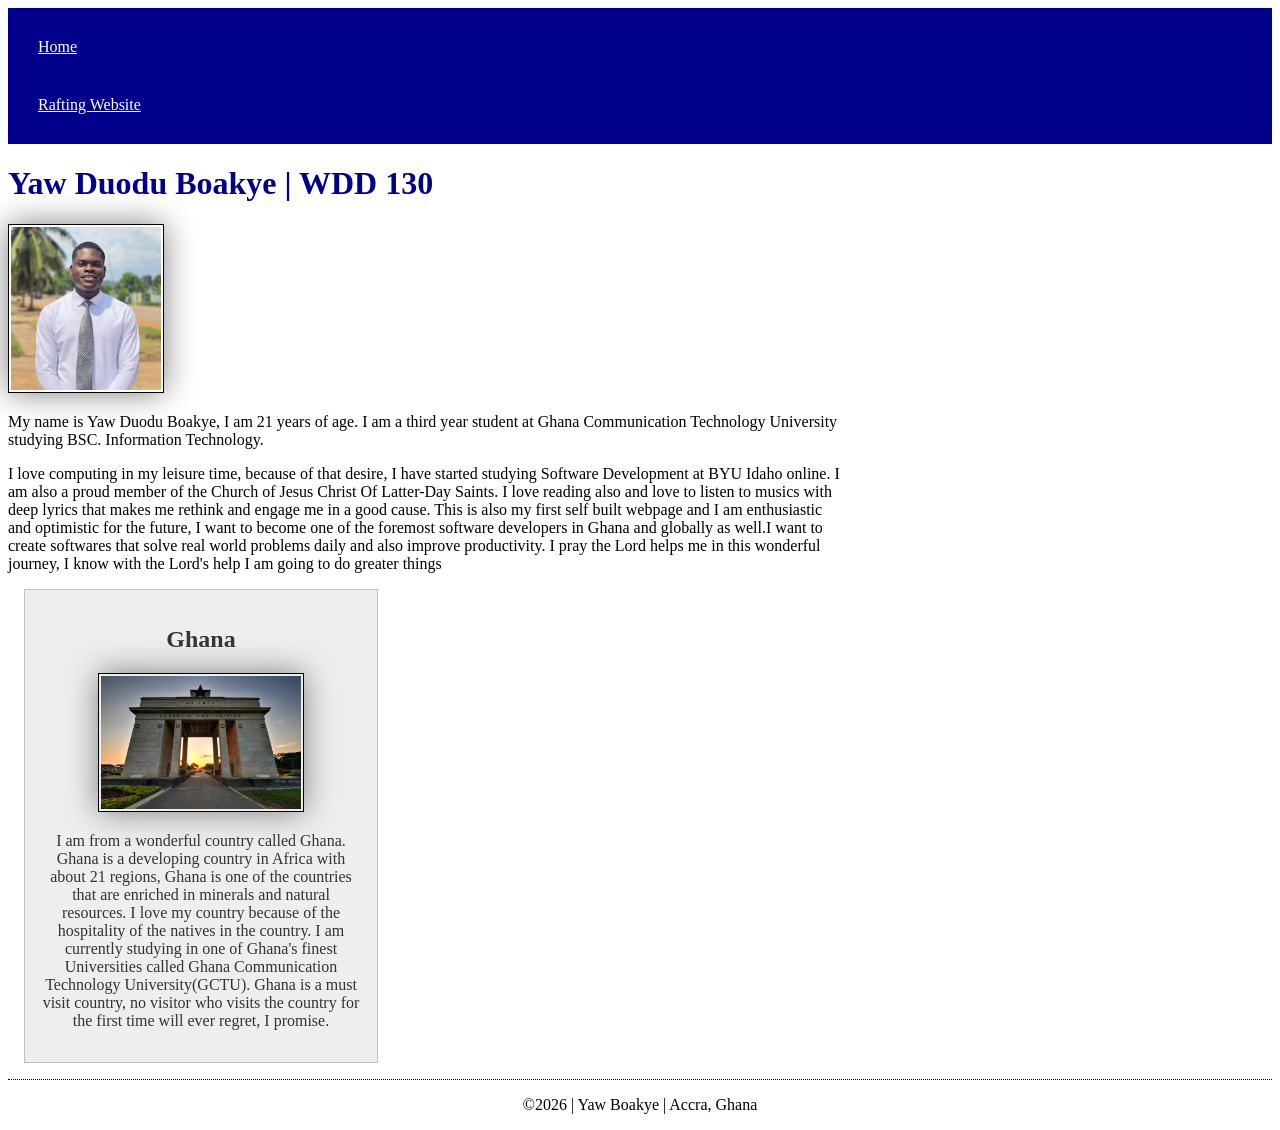
==== index.html @ 3e36444b "Home page enhancement" ====
<!DOCTYPE html>
<html lang="en">

<head>
    <meta charset="UTF-8">
        <meta name="viewport" content="width=device-width, initial-scale=1.0">
    <meta name="description" content="This page is a personal bio page, which is being used for practical assignment in wdd130">
    <meta name="author" content="Yaw Duodu Boakye">
    <title>WDD 130 | Yaw Boakye</title>
    <link rel = "stylesheet" href ="styles/styles.css">
</head>

<body>
    <header>
        <nav>
            <a href="#">Home</a>
            <a href="wwr/">Rafting Website</a>
        </nav>
    </header>
        <main>
    
            <h1> Yaw Duodu Boakye | WDD 130</h1>
            <img src="images/profile.jpg" alt="wdd130, Yaw Boakye; personal picture" width=200>
    
            <p> My name is Yaw Duodu Boakye, I am 21 years of age. I am a third year student at Ghana
            Communication Technology University studying BSC. Information Technology.</p>

            <p> I love
            computing in my leisure time, because of that desire, I have started studying
            Software Development at BYU Idaho online. I am also a proud member of the Church of
            Jesus Christ Of Latter-Day Saints. I love reading also and love to listen to musics with
            deep lyrics that makes me rethink
            and engage me in a good cause. This is also my first self built webpage and I am
            enthusiastic and optimistic for the
            future, I want to become one of the foremost software developers in Ghana and globally
            as well.I want to create softwares that solve real world problems daily and also improve
            productivity. I pray the Lord helps me in this wonderful journey, I know with the Lord's
            help I am going to do greater things</p>
            
        </main>
            <aside> 
            <h2>Ghana</h2>
            <img src="images/mycountry.jpg" alt="the photo of my country; Ghana">
             <p>I am from a wonderful country called Ghana. Ghana is a developing country in Africa with about 21 regions, Ghana is one of the countries that are enriched in minerals and natural resources. I love my country because of the hospitality of the natives in the country. I am currently studying in one of Ghana's finest Universities called Ghana Communication Technology University(GCTU). Ghana is a must visit country, no visitor who visits the country for the first time will ever regret, I promise.</p>
            </aside>
        <footer>
        <p>©️2026 | Yaw Boakye | Accra, Ghana</p>

    </footer>

</body>

</html>
---- styles/styles.css ----
nav {
    background-color: darkblue;
    padding: 10px;
}

nav a{
    color: white;
    display:block;
    padding: 20px;
}

h1{
    color:darkblue;

}

img{
    width: 150px;
    height:auto;
    border:1px solid black;
    padding:2px;
    box-shadow: 0 0 30px gray;
    

}

p{
    padding: 0;
}

main{
    max-width: 840px;
}

aside{
    width: 20rem;
    margin: 1rem;
    border: 1px solid rgb(0 0 0 /0.2);
    padding: 1rem;
    background-color: #eee;
    color: #333;
    text-align: center;
}

aside img{
    width: 200px;
    height: auto;
}

main img{
    width: 150px;
    height: auto;

}

footer{
    border-top: 1px dotted black;
    margin-top: 10px;
    text-align: center;
    
}
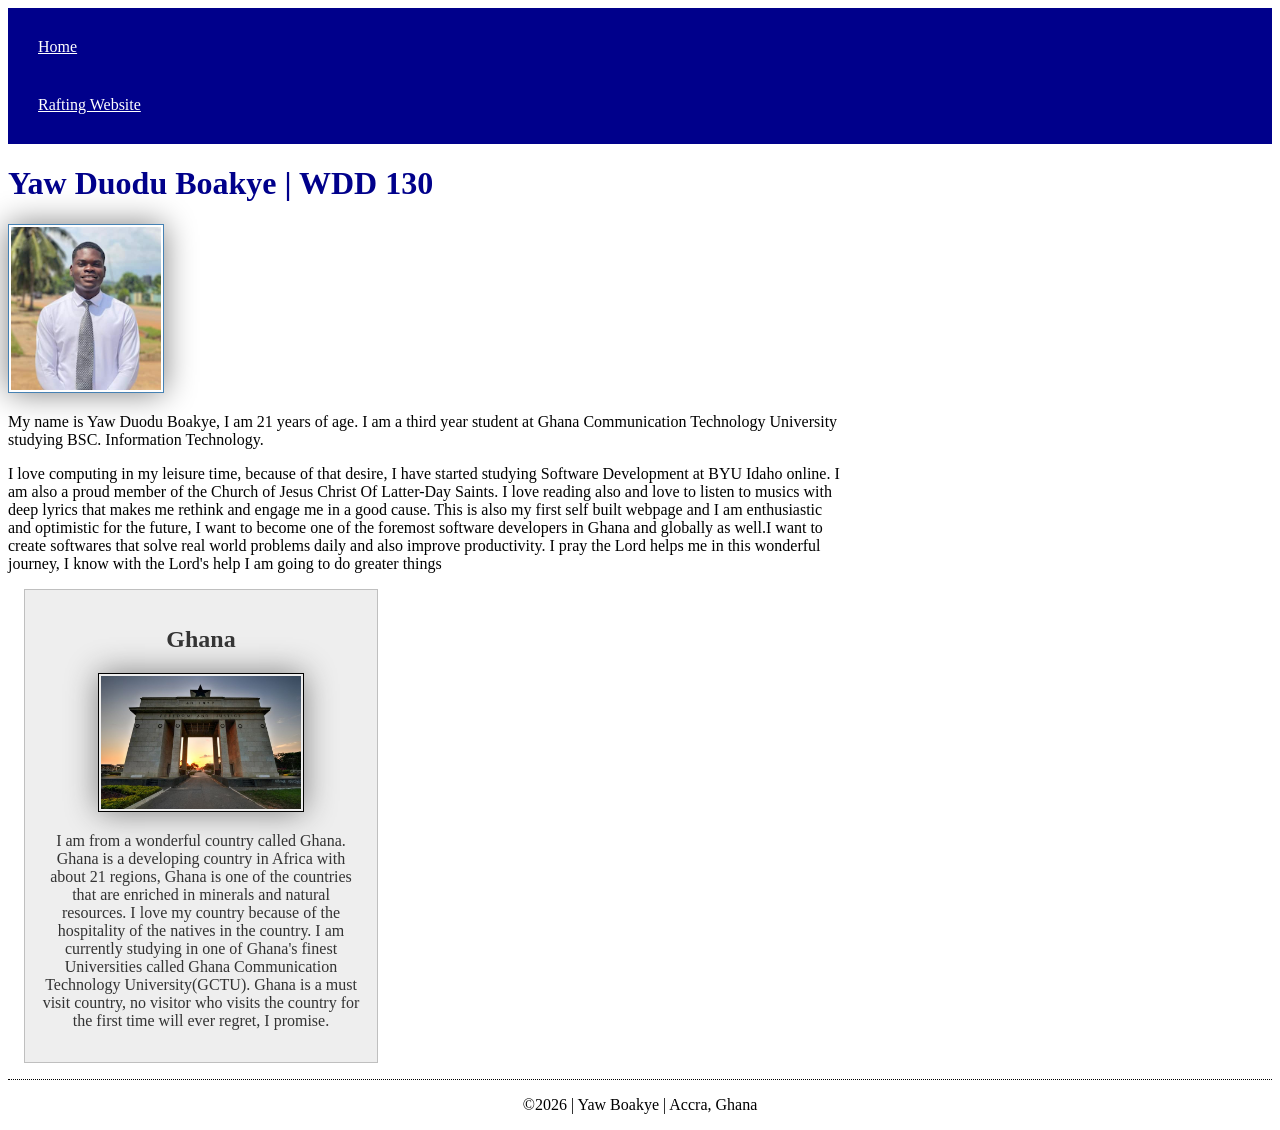
==== commit 19691649: "made changes per page audit tool" ====
--- a/index.html
+++ b/index.html
@@ -4,10 +4,10 @@
 <head>
     <meta charset="UTF-8">
         <meta name="viewport" content="width=device-width, initial-scale=1.0">
-    <meta name="description" content="This page is a personal bio page, which is being used for practical assignment in wdd130">
-    <meta name="author" content="Yaw Duodu Boakye">
+    <meta name="description" content="Yaw Boakye's BYU-Idaho WDD130 course home page">
+    <meta name="author" content="Yaw Boakye">
     <title>WDD 130 | Yaw Boakye</title>
-    <link rel = "stylesheet" href ="styles/styles.css">
+    <link rel="stylesheet" href="styles/styles.css">
 </head>
 
 <body>
@@ -40,7 +40,7 @@
         </main>
             <aside> 
             <h2>Ghana</h2>
-            <img src="images/mycountry.jpg" alt="the photo of my country; Ghana">
+            <img src="images/mycountry.jpg" alt="Ghana Independence square">
              <p>I am from a wonderful country called Ghana. Ghana is a developing country in Africa with about 21 regions, Ghana is one of the countries that are enriched in minerals and natural resources. I love my country because of the hospitality of the natives in the country. I am currently studying in one of Ghana's finest Universities called Ghana Communication Technology University(GCTU). Ghana is a must visit country, no visitor who visits the country for the first time will ever regret, I promise.</p>
             </aside>
         <footer>
--- a/styles/styles.css
+++ b/styles/styles.css
@@ -50,6 +50,9 @@
 main img{
     width: 150px;
     height: auto;
+    border:1px solid steelblue;
+    padding: 2px;
+    box-shadow: 0 0 30px gray;
 
 }
 
@@ -57,5 +60,5 @@
     border-top: 1px dotted black;
     margin-top: 10px;
     text-align: center;
-    
+
 }
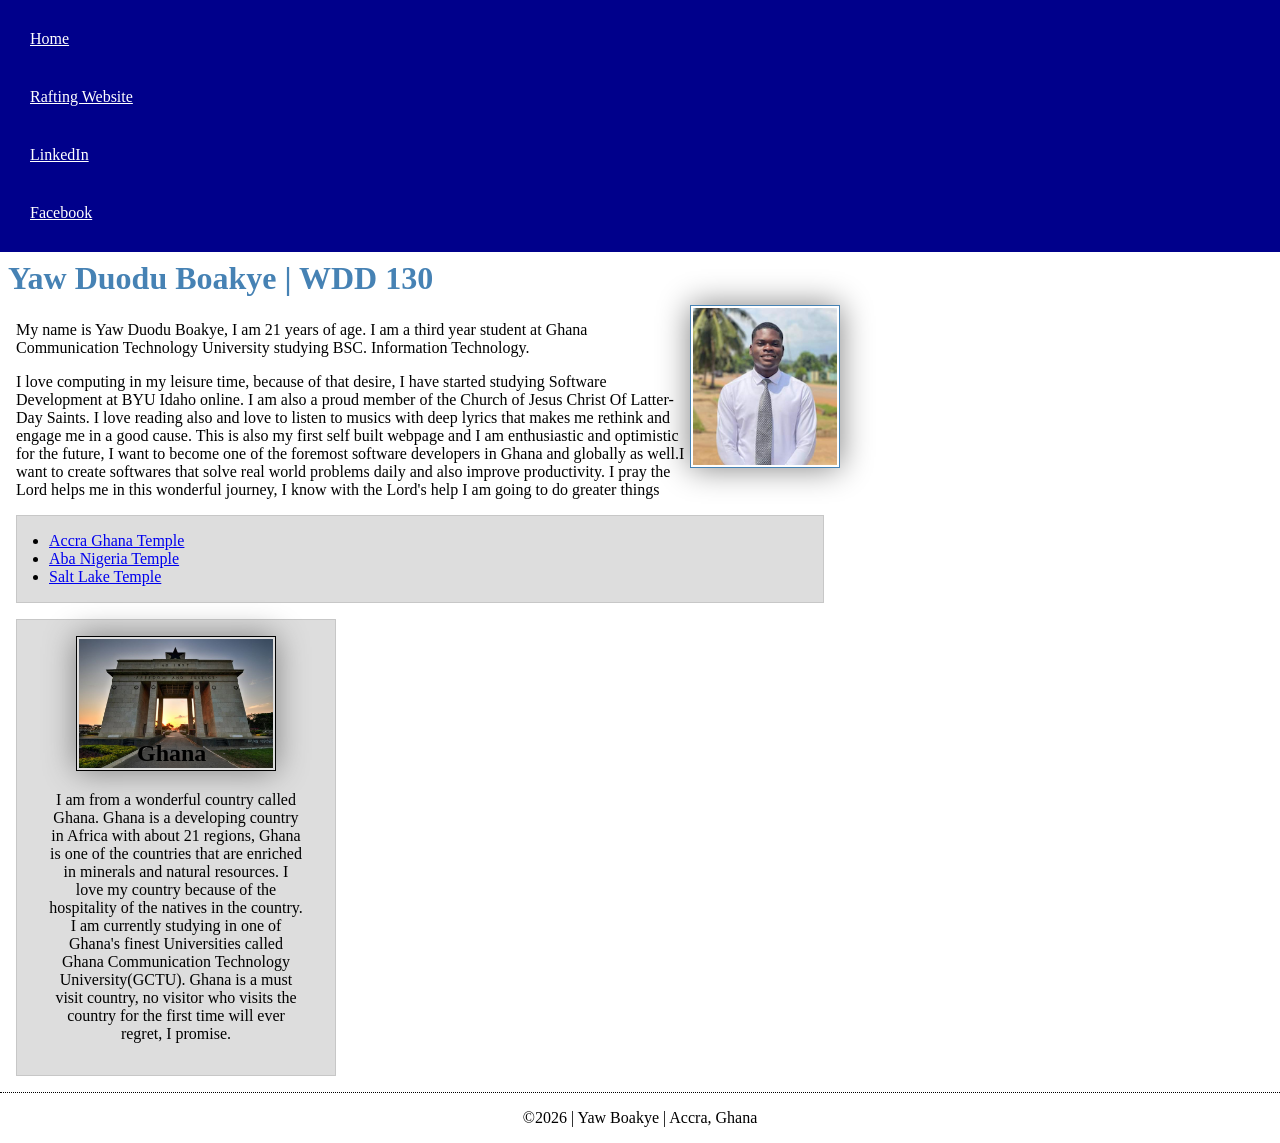
==== commit be341602: "White Water Rafting Site project" ====
--- a/index.html
+++ b/index.html
@@ -3,18 +3,20 @@
 
 <head>
     <meta charset="UTF-8">
-        <meta name="viewport" content="width=device-width, initial-scale=1.0">
-    <meta name="description" content="Yaw Boakye's BYU-Idaho WDD130 course home page">
+    <meta name="viewport" content="width=device-width, initial-scale=1.0">
+    <meta name="description" content="Yaw Boakye BYU-Idaho WDD130 course home page/ CSS Fundamentals /Styling Page">
     <meta name="author" content="Yaw Boakye">
     <title>WDD 130 | Yaw Boakye</title>
     <link rel="stylesheet" href="styles/styles.css">
 </head>
-
+<!--from line1 to line 10 shows the basic structure of an HTML document, without this structure the page cannot be displayed-->
 <body>
     <header>
         <nav>
             <a href="#">Home</a>
             <a href="wwr/">Rafting Website</a>
+            <a href="https://www.linkedin.com/in/yaw-duodu-boakye-9aa165321?utm_source=share&utm_campaign=share_via&utm_content=profile&utm_medium=ios_app">LinkedIn</a>
+            <a href="https://www.facebook.com/share/1CAKTnittP/?mibextid=wwXIfr">Facebook</a>
         </nav>
     </header>
         <main>
@@ -36,9 +38,21 @@
             as well.I want to create softwares that solve real world problems daily and also improve
             productivity. I pray the Lord helps me in this wonderful journey, I know with the Lord's
             help I am going to do greater things</p>
-            
+            <ul class="box indent">
+                <li>
+                <a href="https://newsroom.churchofjesuschrist.org/article/accra-ghana-temple">Accra Ghana Temple</a>
+                </li>
+                <li>
+                    <a href="https://newsroom.churchofjesuschrist.org/article/aba-nigeria-temple">Aba Nigeria Temple</a>
+                </li>
+
+                <li>
+                    <a href="https://newsroom.churchofjesuschrist.org/article/salt-lake-temple">Salt Lake Temple</a>
+                </li>
+            </ul>
         </main>
-            <aside> 
+
+            <aside class="box"> 
             <h2>Ghana</h2>
             <img src="images/mycountry.jpg" alt="Ghana Independence square">
              <p>I am from a wonderful country called Ghana. Ghana is a developing country in Africa with about 21 regions, Ghana is one of the countries that are enriched in minerals and natural resources. I love my country because of the hospitality of the natives in the country. I am currently studying in one of Ghana's finest Universities called Ghana Communication Technology University(GCTU). Ghana is a must visit country, no visitor who visits the country for the first time will ever regret, I promise.</p>
--- a/styles/styles.css
+++ b/styles/styles.css
@@ -1,8 +1,27 @@
+*{
+    margin: 0;
+    padding: 0;
+    box-sizing: border-box;
+}
+
+
+/* :root {
+    --heading-background-color: #f06;
+    --heading-text-color: #333;
+    --heading-font: 'Montserrat', Helvetica, sans-serif;
+    --padding: 1rem;
+    --border: 1px solid rgb(0 0 0 /0.1)
+
+} */
+
+
+
+
 nav {
     background-color: darkblue;
     padding: 10px;
 }
-
+/*From line 1 to line 4 shows the styling for the nav element in our code*/
 nav a{
     color: white;
     display:block;
@@ -10,7 +29,9 @@
 }
 
 h1{
-    color:darkblue;
+    color: steelblue;
+    padding: .5rem;
+
 
 }
 
@@ -20,7 +41,7 @@
     border:1px solid black;
     padding:2px;
     box-shadow: 0 0 30px gray;
-    
+    margin: 0 0 1rem 1 rem;
 
 }
 
@@ -32,14 +53,15 @@
     max-width: 840px;
 }
 
+body{
+    size: 16px;
+    font-family: Georgia, 'Times New Roman', Times, serif;
+}
+
 aside{
     width: 20rem;
-    margin: 1rem;
-    border: 1px solid rgb(0 0 0 /0.2);
-    padding: 1rem;
-    background-color: #eee;
-    color: #333;
     text-align: center;
+    position: relative;
 }
 
 aside img{
@@ -53,7 +75,12 @@
     border:1px solid steelblue;
     padding: 2px;
     box-shadow: 0 0 30px gray;
+    float: right;
 
+}
+
+p{
+    margin: 1rem;
 }
 
 footer{
@@ -61,4 +88,24 @@
     margin-top: 10px;
     text-align: center;
 
+}
+
+/*Class Selectors*/
+.box {
+  margin: 1rem;
+  border: 1px solid rgb(0 0 0 / 10%);
+  padding: 1rem;
+  background-color: #ddd;
+  color: #000;
+}
+
+aside h2{
+    position: absolute;
+    top: 120px;
+    left: 120px;
+
+}
+
+.indent{
+    padding-left: 2rem;
 }
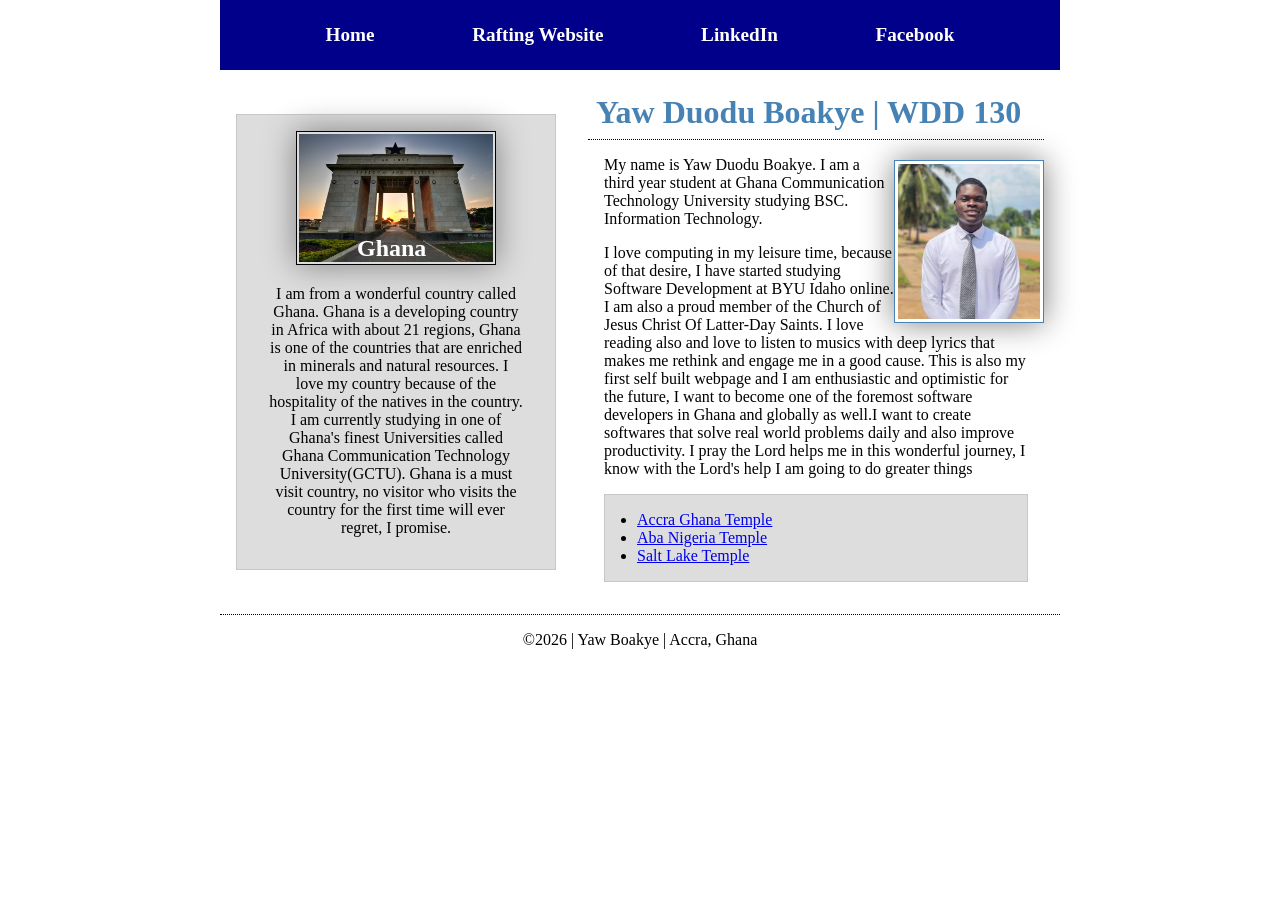
==== commit 8bac4a68: "week04 code along activity" ====
--- a/index.html
+++ b/index.html
@@ -19,12 +19,13 @@
             <a href="https://www.facebook.com/share/1CAKTnittP/?mibextid=wwXIfr">Facebook</a>
         </nav>
     </header>
+    <div class="grid">
         <main>
     
             <h1> Yaw Duodu Boakye | WDD 130</h1>
             <img src="images/profile.jpg" alt="wdd130, Yaw Boakye; personal picture" width=200>
     
-            <p> My name is Yaw Duodu Boakye, I am 21 years of age. I am a third year student at Ghana
+            <p> My name is Yaw Duodu Boakye. I am a third year student at Ghana
             Communication Technology University studying BSC. Information Technology.</p>
 
             <p> I love
@@ -57,6 +58,7 @@
             <img src="images/mycountry.jpg" alt="Ghana Independence square">
              <p>I am from a wonderful country called Ghana. Ghana is a developing country in Africa with about 21 regions, Ghana is one of the countries that are enriched in minerals and natural resources. I love my country because of the hospitality of the natives in the country. I am currently studying in one of Ghana's finest Universities called Ghana Communication Technology University(GCTU). Ghana is a must visit country, no visitor who visits the country for the first time will ever regret, I promise.</p>
             </aside>
+    </div>
         <footer>
         <p>©️2026 | Yaw Boakye | Accra, Ghana</p>
 
--- a/styles/styles.css
+++ b/styles/styles.css
@@ -19,18 +19,28 @@
 
 nav {
     background-color: darkblue;
-    padding: 10px;
+    padding: 1rem;
+    display: flex;
+    justify-content: space-evenly;
+    align-items: center;
+    list-style-type: none;
 }
 /*From line 1 to line 4 shows the styling for the nav element in our code*/
 nav a{
-    color: white;
+    color: #fff;
     display:block;
-    padding: 20px;
+    padding: 0.5rem;
+    display: block;
+    text-decoration: none;
+    font-size: 1.2rem;
+    font-weight: 700;
+
 }
 
 h1{
     color: steelblue;
     padding: .5rem;
+    border-bottom: 1px dotted black;
 
 
 }
@@ -73,9 +83,10 @@
     width: 150px;
     height: auto;
     border:1px solid steelblue;
-    padding: 2px;
+    padding: 3px;
     box-shadow: 0 0 30px gray;
     float: right;
+    margin-top: 20px;
 
 }
 
@@ -103,9 +114,32 @@
     position: absolute;
     top: 120px;
     left: 120px;
+    color: #fff;
 
 }
 
 .indent{
     padding-left: 2rem;
+}
+
+header, .grid, footer{
+    max-width: 840px;
+    margin: 0 auto;
+}
+
+.grid{
+    display: grid;
+    align-items: center;
+}
+
+main{
+    grid-column: 2/3;
+    margin: 1rem;
+}
+
+aside{
+    width: 20rem;
+    position: relative;
+    grid-column: 1/2;
+    grid-row: 1/2;
 }
